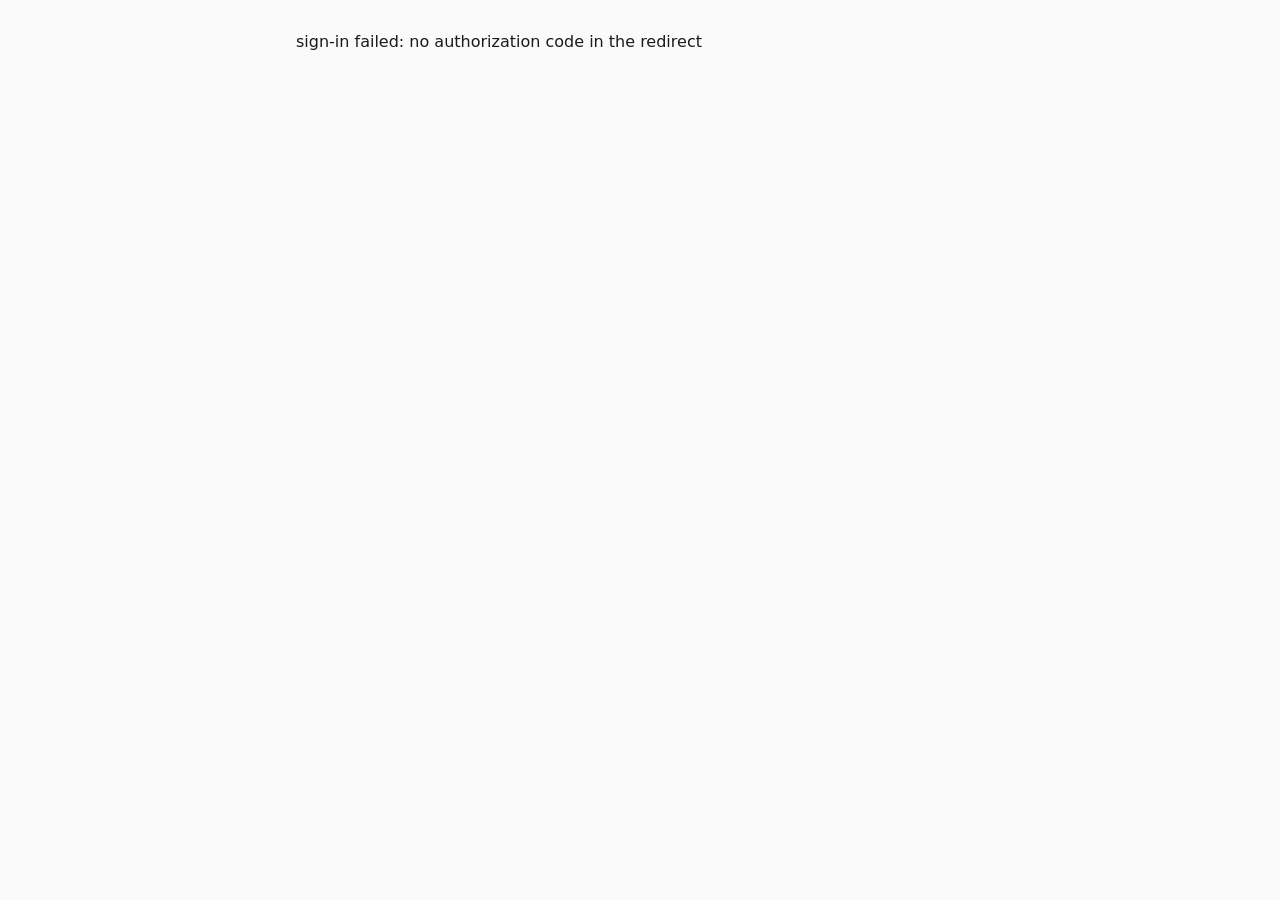
==== frontend/callback.html @ 47443b2b "feat: add a minimal vanilla-JS frontend with Cognito sign-in, upload, status, and plan editing" ====
<!DOCTYPE html>
<html lang="en">
<head>
  <meta charset="utf-8">
  <title>signing in...</title>
  <link rel="stylesheet" href="style.css">
</head>
<body>
  <main>
    <p id="callback-status">signing in...</p>
  </main>
  <script src="config.js"></script>
  <script src="auth.js"></script>
  <script>
    (async () => {
      const statusEl = document.getElementById("callback-status");
      try {
        await Auth.handleCallback();
        window.location.replace("index.html");
      } catch (err) {
        statusEl.textContent = "sign-in failed: " + err.message;
      }
    })();
  </script>
</body>
</html>
---- frontend/style.css ----
:root {
  color-scheme: light dark;
  --fg: #1a1a1a;
  --bg: #fafafa;
  --border: #ccc;
  --accent: #2a5adf;
}

@media (prefers-color-scheme: dark) {
  :root {
    --fg: #e8e8e8;
    --bg: #1a1a1a;
    --border: #444;
  }
}

* {
  box-sizing: border-box;
}

body {
  font-family: system-ui, sans-serif;
  color: var(--fg);
  background: var(--bg);
  max-width: 720px;
  margin: 0 auto;
  padding: 1rem;
}

header {
  display: flex;
  align-items: center;
  justify-content: space-between;
  border-bottom: 1px solid var(--border);
  padding-bottom: 0.5rem;
  margin-bottom: 1rem;
}

nav {
  display: flex;
  gap: 0.5rem;
  margin-bottom: 1rem;
}

form {
  display: flex;
  flex-direction: column;
  gap: 0.75rem;
  max-width: 400px;
}

label {
  display: flex;
  flex-direction: column;
  gap: 0.25rem;
  font-size: 0.9rem;
}

button {
  cursor: pointer;
  border: 1px solid var(--accent);
  background: transparent;
  color: var(--accent);
  border-radius: 4px;
  padding: 0.4rem 0.8rem;
}

button:hover {
  background: var(--accent);
  color: white;
}

table {
  width: 100%;
  border-collapse: collapse;
  margin-bottom: 1rem;
}

th, td {
  border: 1px solid var(--border);
  padding: 0.4rem;
  text-align: left;
  font-size: 0.85rem;
}

td input[type="number"] {
  width: 5rem;
}

video {
  max-width: 100%;
}

.banner {
  padding: 0.5rem;
  border-radius: 4px;
  margin: 0.5rem 0;
}

.banner.error {
  background: #fdecea;
  color: #9d1c1c;
  border: 1px solid #f3b6b0;
}

@media (prefers-color-scheme: dark) {
  .banner.error {
    background: #3a1616;
    color: #ff9b93;
    border-color: #6b2a24;
  }
}

ul#jobs-list {
  list-style: none;
  padding: 0;
  display: flex;
  flex-direction: column;
  gap: 0.4rem;
}

ul#jobs-list button {
  width: 100%;
  text-align: left;
}
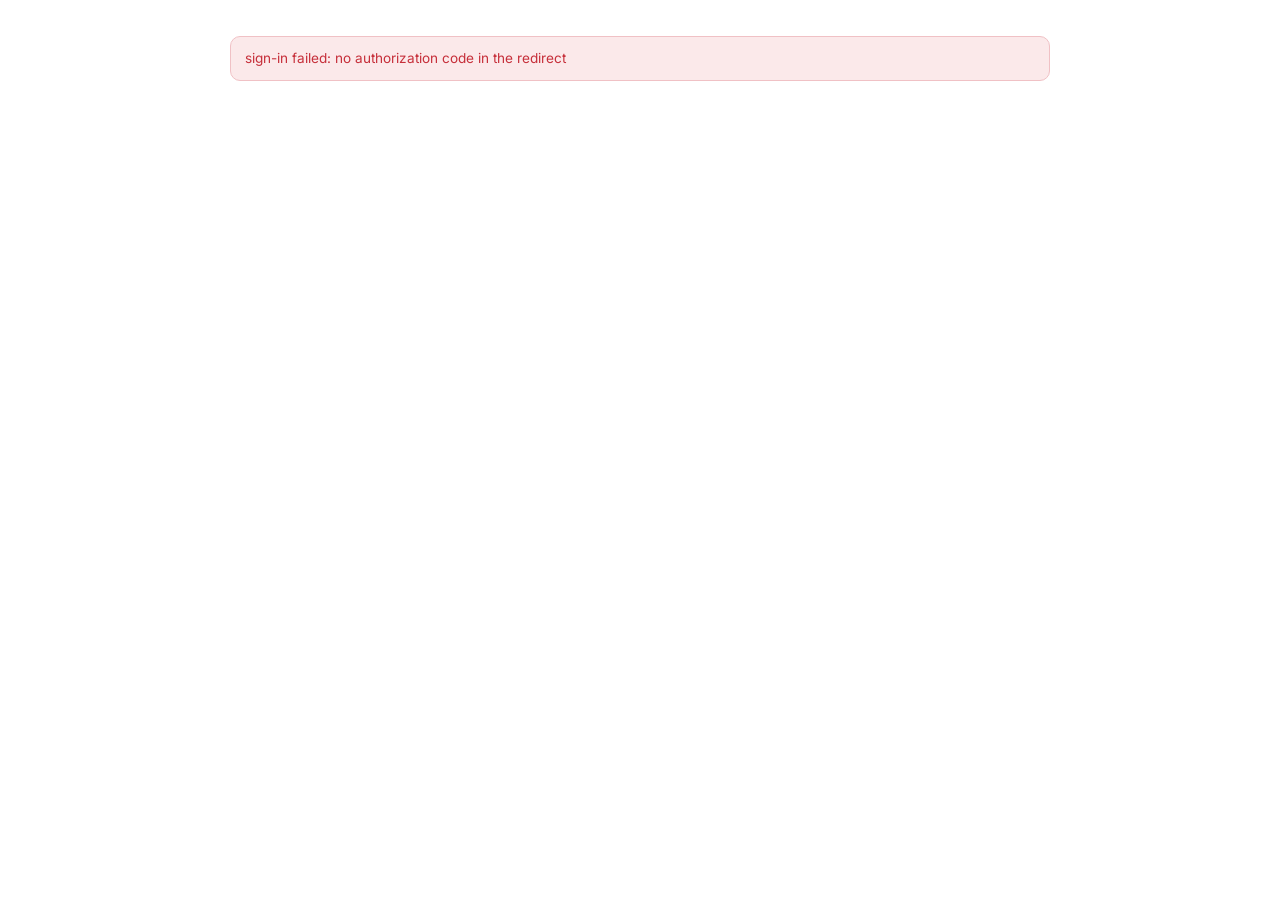
==== commit 458b59bb: "feat: redesign frontend with a light, rounded, purple visual style" ====
--- a/frontend/callback.html
+++ b/frontend/callback.html
@@ -2,13 +2,19 @@
 <html lang="en">
 <head>
   <meta charset="utf-8">
+  <meta name="viewport" content="width=device-width, initial-scale=1">
   <title>signing in...</title>
+  <link rel="preconnect" href="https://fonts.googleapis.com">
+  <link rel="preconnect" href="https://fonts.gstatic.com" crossorigin>
+  <link href="https://fonts.googleapis.com/css2?family=Inter:wght@400;500;600;700;800&display=swap" rel="stylesheet">
   <link rel="stylesheet" href="style.css">
 </head>
 <body>
+  <div class="page">
   <main>
-    <p id="callback-status">signing in...</p>
+    <p id="callback-status" class="eyebrow">signing in&hellip;</p>
   </main>
+  </div>
   <script src="config.js"></script>
   <script src="auth.js"></script>
   <script>
@@ -18,6 +24,7 @@
         await Auth.handleCallback();
         window.location.replace("index.html");
       } catch (err) {
+        statusEl.className = "banner error";
         statusEl.textContent = "sign-in failed: " + err.message;
       }
     })();
--- a/frontend/style.css
+++ b/frontend/style.css
@@ -1,16 +1,61 @@
 :root {
   color-scheme: light dark;
-  --fg: #1a1a1a;
-  --bg: #fafafa;
-  --border: #ccc;
-  --accent: #2a5adf;
+
+  --bg: #ffffff;
+  --bg-soft: #f6f5fc;
+  --surface: #ffffff;
+  --surface-2: #f3f1fb;
+  --border: #e4e1f4;
+  --fg: #171325;
+  --fg-muted: #635d7a;
+  --heading: #372a86;
+
+  --accent: #6c47ff;
+  --accent-hover: #5a35eb;
+  --accent-fg: #ffffff;
+  --accent-bg: #efe9ff;
+
+  --danger: #c62f3a;
+  --danger-bg: #fbe9ea;
+  --danger-border: #f0c1c5;
+  --ok: #1c7a4d;
+  --ok-bg: #e5f4ec;
+
+  --font-ui: "Inter", system-ui, sans-serif;
+
+  --radius-sm: 10px;
+  --radius: 14px;
+  --radius-lg: 22px;
+  --radius-pill: 999px;
+
+  --shadow-sm: 0 1px 2px rgba(23, 19, 37, 0.06);
+  --shadow-md: 0 12px 28px -12px rgba(60, 40, 140, 0.18);
 }
 
 @media (prefers-color-scheme: dark) {
   :root {
-    --fg: #e8e8e8;
-    --bg: #1a1a1a;
-    --border: #444;
+    --bg: #0f0c1c;
+    --bg-soft: #150f28;
+    --surface: #191331;
+    --surface-2: #211a3d;
+    --border: #332a55;
+    --fg: #f1eefc;
+    --fg-muted: #a89fc9;
+    --heading: #c3b3ff;
+
+    --accent: #8c6bff;
+    --accent-hover: #a186ff;
+    --accent-fg: #100c1f;
+    --accent-bg: #251c48;
+
+    --danger: #ff7b74;
+    --danger-bg: #3a1a1e;
+    --danger-border: #5c2b2f;
+    --ok: #6bd39a;
+    --ok-bg: #123023;
+
+    --shadow-sm: 0 1px 2px rgba(0, 0, 0, 0.3);
+    --shadow-md: 0 16px 32px -14px rgba(0, 0, 0, 0.55);
   }
 }
 
@@ -18,108 +63,599 @@
   box-sizing: border-box;
 }
 
+[hidden] {
+  display: none !important;
+}
+
+html {
+  -webkit-text-size-adjust: 100%;
+}
+
 body {
-  font-family: system-ui, sans-serif;
+  margin: 0;
+  font-family: var(--font-ui);
+  font-size: 15px;
+  line-height: 1.55;
   color: var(--fg);
   background: var(--bg);
-  max-width: 720px;
+}
+
+@media (prefers-reduced-motion: no-preference) {
+  * {
+    transition: background-color 120ms ease, border-color 120ms ease, color 120ms ease, box-shadow 120ms ease, transform 120ms ease;
+  }
+}
+
+.page {
+  max-width: 860px;
   margin: 0 auto;
-  padding: 1rem;
-}
+  padding: 1.5rem 1.25rem 5rem;
+}
+
+a {
+  color: var(--accent);
+}
+
+/* -- header -- */
 
 header {
   display: flex;
+  flex-wrap: wrap;
   align-items: center;
   justify-content: space-between;
-  border-bottom: 1px solid var(--border);
-  padding-bottom: 0.5rem;
-  margin-bottom: 1rem;
-}
-
-nav {
-  display: flex;
-  gap: 0.5rem;
-  margin-bottom: 1rem;
-}
-
-form {
-  display: flex;
-  flex-direction: column;
-  gap: 0.75rem;
-  max-width: 400px;
-}
-
-label {
-  display: flex;
-  flex-direction: column;
-  gap: 0.25rem;
-  font-size: 0.9rem;
-}
+  gap: 0.5rem 1rem;
+  padding: 0.5rem 0 1.5rem;
+}
+
+.brand {
+  display: flex;
+  align-items: center;
+  gap: 0.55rem;
+}
+
+.brand-mark {
+  display: inline-flex;
+  align-items: center;
+  justify-content: center;
+  width: 30px;
+  height: 30px;
+  border-radius: 9px;
+  background: linear-gradient(135deg, var(--accent), var(--accent-hover));
+  box-shadow: var(--shadow-sm);
+}
+
+header h1 {
+  margin: 0;
+  font-size: 1.15rem;
+  font-weight: 800;
+  letter-spacing: -0.01em;
+  color: var(--fg);
+}
+
+#account-bar {
+  display: flex;
+  align-items: center;
+  gap: 0.85rem;
+  font-size: 0.85rem;
+  color: var(--fg-muted);
+  white-space: nowrap;
+}
+
+/* -- section labels -- */
+
+.section-label {
+  margin: 0 0 1.25rem;
+  font-size: 0.75rem;
+  font-weight: 700;
+  letter-spacing: 0.09em;
+  text-transform: uppercase;
+  color: var(--fg-muted);
+}
+
+.eyebrow {
+  display: inline-block;
+  font-size: 0.75rem;
+  font-weight: 700;
+  letter-spacing: 0.09em;
+  text-transform: uppercase;
+  color: var(--accent);
+  margin-bottom: 0.5rem;
+}
+
+/* -- hero -- */
+
+#signed-out-view {
+  padding-bottom: 2rem;
+}
+
+.hero {
+  text-align: center;
+  max-width: 640px;
+  margin: 0 auto;
+  padding: 3.5rem 1rem 4rem;
+  border-radius: var(--radius-lg);
+  background:
+    radial-gradient(ellipse 70% 60% at 50% 0%, color-mix(in srgb, var(--accent) 16%, transparent), transparent 70%),
+    var(--bg-soft);
+}
+
+.hero-heading {
+  margin: 0 0 1.1rem;
+  font-size: clamp(2rem, 5vw, 2.9rem);
+  font-weight: 800;
+  letter-spacing: -0.02em;
+  line-height: 1.12;
+  color: var(--heading);
+  text-wrap: balance;
+}
+
+.hero .lede {
+  max-width: 46ch;
+  margin: 0 auto 2rem;
+  font-size: 1.05rem;
+  color: var(--fg-muted);
+}
+
+/* -- buttons -- */
 
 button {
   cursor: pointer;
-  border: 1px solid var(--accent);
+  font-family: var(--font-ui);
+  border: 1px solid var(--border);
+  background: var(--surface);
+  color: var(--fg);
+  border-radius: var(--radius-pill);
+  padding: 0.6rem 1.15rem;
+  font-size: 0.88rem;
+  font-weight: 600;
+}
+
+button:hover {
+  border-color: var(--accent);
+}
+
+button:focus-visible,
+input:focus-visible,
+select:focus-visible,
+textarea:focus-visible,
+a:focus-visible {
+  outline: 2px solid var(--accent);
+  outline-offset: 2px;
+}
+
+.btn-primary {
+  border-color: var(--accent);
+  background: var(--accent);
+  color: var(--accent-fg);
+  box-shadow: var(--shadow-sm);
+}
+
+.btn-primary:hover {
+  background: var(--accent-hover);
+  border-color: var(--accent-hover);
+}
+
+.btn-large {
+  padding: 0.85rem 2rem;
+  font-size: 0.95rem;
+}
+
+.btn-ghost {
+  border-color: transparent;
   background: transparent;
+  color: var(--fg-muted);
+}
+
+.btn-ghost:hover {
+  border-color: var(--border);
+  color: var(--fg);
+}
+
+.btn-remove {
+  border-color: transparent;
+  background: transparent;
+  color: var(--fg-muted);
+  font-size: 0.78rem;
+  padding: 0.3rem 0.6rem;
+}
+
+.btn-remove:hover {
+  border-color: var(--danger-border);
+  color: var(--danger);
+}
+
+/* -- how it works -- */
+
+.how-it-works {
+  list-style: none;
+  margin: 3rem 0 0;
+  padding: 0;
+  display: grid;
+  grid-template-columns: repeat(auto-fit, minmax(210px, 1fr));
+  gap: 1rem;
+}
+
+.step-card {
+  padding: 1.5rem;
+  border: 1px solid var(--border);
+  border-radius: var(--radius);
+  background: var(--surface);
+}
+
+.step-num {
+  display: inline-flex;
+  align-items: center;
+  justify-content: center;
+  width: 28px;
+  height: 28px;
+  border-radius: 50%;
+  background: var(--accent-bg);
   color: var(--accent);
-  border-radius: 4px;
-  padding: 0.4rem 0.8rem;
-}
-
-button:hover {
+  font-weight: 700;
+  font-size: 0.85rem;
+  margin-bottom: 0.9rem;
+}
+
+.step-card h3 {
+  margin: 0 0 0.4rem;
+  font-size: 0.95rem;
+  font-weight: 700;
+  color: var(--fg);
+}
+
+.step-card p {
+  margin: 0;
+  font-size: 0.88rem;
+  color: var(--fg-muted);
+}
+
+/* -- capability grid -- */
+
+.capability-grid {
+  margin-top: 3.5rem;
+}
+
+.cap-cards {
+  display: grid;
+  grid-template-columns: repeat(auto-fit, minmax(190px, 1fr));
+  gap: 1rem;
+}
+
+.cap-card {
+  padding: 1.25rem;
+  border-radius: var(--radius);
+  background: var(--surface-2);
+}
+
+.cap-icon {
+  display: inline-flex;
+  align-items: center;
+  justify-content: center;
+  width: 38px;
+  height: 38px;
+  border-radius: var(--radius-sm);
+  margin-bottom: 0.85rem;
+  color: var(--accent);
+  background: var(--accent-bg);
+}
+
+.cap-card h4 {
+  margin: 0 0 0.3rem;
+  font-size: 0.9rem;
+  font-weight: 700;
+  color: var(--fg);
+}
+
+.cap-card p {
+  margin: 0;
+  font-size: 0.84rem;
+  color: var(--fg-muted);
+}
+
+/* -- nav tabs -- */
+
+nav {
+  display: flex;
+  gap: 0.5rem;
+  margin-bottom: 2rem;
+}
+
+nav button {
+  border-color: transparent;
+  background: transparent;
+  color: var(--fg-muted);
+  padding: 0.55rem 1rem;
+}
+
+nav button:hover {
+  color: var(--fg);
+  background: var(--surface-2);
+  border-color: transparent;
+}
+
+/* -- forms -- */
+
+form {
+  display: flex;
+  flex-direction: column;
+  gap: 1.1rem;
+  max-width: 440px;
+}
+
+label {
+  display: flex;
+  flex-direction: column;
+  gap: 0.4rem;
+  font-size: 0.85rem;
+  color: var(--fg-muted);
+}
+
+input,
+select,
+textarea {
+  font-family: var(--font-ui);
+  font-size: 0.9rem;
+  color: var(--fg);
+  background: var(--surface);
+  border: 1px solid var(--border);
+  border-radius: var(--radius-sm);
+  padding: 0.6rem 0.75rem;
+}
+
+input:focus-visible,
+select:focus-visible,
+textarea:focus-visible {
+  outline: none;
+  border-color: var(--accent);
+  box-shadow: 0 0 0 3px var(--accent-bg);
+}
+
+textarea {
+  resize: vertical;
+}
+
+.checkbox-label {
+  flex-direction: row;
+  align-items: center;
+  gap: 0.5rem;
+}
+
+input[type="checkbox"] {
+  width: auto;
+  accent-color: var(--accent);
+}
+
+/* -- banners -- */
+
+.banner {
+  padding: 0.7rem 0.9rem;
+  border-radius: var(--radius-sm);
+  margin: 0.75rem 0;
+  font-size: 0.85rem;
+}
+
+.banner.error {
+  background: var(--danger-bg);
+  color: var(--danger);
+  border: 1px solid var(--danger-border);
+}
+
+/* -- upload progress -- */
+
+#upload-progress-list {
+  list-style: none;
+  margin: 1rem 0;
+  padding: 0;
+  display: flex;
+  flex-direction: column;
+  gap: 0.6rem;
+  font-size: 0.82rem;
+}
+
+#upload-progress-list li {
+  display: flex;
+  align-items: center;
+  gap: 0.6rem;
+}
+
+#upload-progress-list li > span:first-child {
+  flex: 1 1 auto;
+  overflow: hidden;
+  text-overflow: ellipsis;
+  white-space: nowrap;
+  color: var(--fg-muted);
+}
+
+#upload-progress-list li > span:last-child {
+  flex: 0 0 3.2em;
+  text-align: right;
+  font-variant-numeric: tabular-nums;
+}
+
+progress {
+  flex: 1 1 auto;
+  width: 100%;
+  height: 6px;
+  accent-color: var(--accent);
+  border: none;
+  border-radius: var(--radius-pill);
+  background: var(--surface-2);
+  overflow: hidden;
+}
+
+progress::-webkit-progress-bar {
+  background: var(--surface-2);
+  border-radius: var(--radius-pill);
+}
+
+progress::-webkit-progress-value {
   background: var(--accent);
-  color: white;
+  border-radius: var(--radius-pill);
+}
+
+/* -- job list -- */
+
+ul#jobs-list {
+  list-style: none;
+  padding: 0;
+  margin: 0;
+  display: flex;
+  flex-direction: column;
+  gap: 0.6rem;
+}
+
+.job-row {
+  width: 100%;
+  display: flex;
+  align-items: center;
+  gap: 0.9rem;
+  border: 1px solid var(--border);
+  border-radius: var(--radius);
+  background: var(--surface);
+  padding: 0.85rem 1.1rem;
+  text-align: left;
+  font-weight: 400;
+}
+
+.job-row:hover {
+  border-color: var(--accent);
+  box-shadow: var(--shadow-sm);
+}
+
+.job-row .job-id {
+  font-size: 0.85rem;
+  flex: 1 1 auto;
+  overflow: hidden;
+  text-overflow: ellipsis;
+  white-space: nowrap;
+  color: var(--fg);
+}
+
+.job-row .job-date {
+  font-size: 0.78rem;
+  color: var(--fg-muted);
+  flex: 0 0 auto;
+}
+
+/* -- status tags: soft pill badges, colored by state -- */
+
+.status-tag {
+  display: inline-flex;
+  align-items: center;
+  gap: 0.4rem;
+  padding: 0.3rem 0.75rem;
+  border-radius: var(--radius-pill);
+  background: var(--accent-bg);
+  color: var(--accent);
+  font-size: 0.78rem;
+  font-weight: 700;
+}
+
+.status-tag::before {
+  content: "";
+  width: 6px;
+  height: 6px;
+  border-radius: 50%;
+  background: currentColor;
+}
+
+.status-tag::after {
+  content: attr(data-status);
+}
+
+.status-tag[data-status="DONE"] {
+  background: var(--ok-bg);
+  color: var(--ok);
+}
+
+.status-tag[data-status="FAILED"] {
+  background: var(--danger-bg);
+  color: var(--danger);
+}
+
+#status-sources {
+  font-size: 0.82rem;
+  color: var(--fg-muted);
+}
+
+/* -- status / plan view -- */
+
+.job-heading {
+  display: flex;
+  align-items: baseline;
+  gap: 0.5rem;
+  font-size: 1.1rem;
+  font-weight: 700;
+  color: var(--fg);
+  margin: 1rem 0 1.25rem;
+}
+
+#status-job-id {
+  font-size: 0.85rem;
+  color: var(--fg-muted);
+  font-weight: 400;
+}
+
+#status-player {
+  margin-top: 1.5rem;
+}
+
+#status-player video {
+  width: 100%;
+  max-width: 100%;
+  border-radius: var(--radius);
+  background: #000;
+}
+
+#status-player p {
+  font-size: 0.85rem;
+}
+
+/* -- plan editor -- */
+
+#plan-summary {
+  color: var(--fg-muted);
+  max-width: 60ch;
+}
+
+.table-card {
+  border: 1px solid var(--border);
+  border-radius: var(--radius);
+  overflow: hidden;
+  margin-bottom: 1.25rem;
 }
 
 table {
   width: 100%;
   border-collapse: collapse;
-  margin-bottom: 1rem;
-}
-
-th, td {
-  border: 1px solid var(--border);
-  padding: 0.4rem;
+  font-size: 0.82rem;
+}
+
+thead th {
   text-align: left;
-  font-size: 0.85rem;
+  font-size: 0.7rem;
+  font-weight: 700;
+  letter-spacing: 0.06em;
+  text-transform: uppercase;
+  color: var(--fg-muted);
+  background: var(--surface-2);
+  padding: 0.6rem 0.75rem;
+}
+
+td {
+  border-top: 1px solid var(--border);
+  padding: 0.5rem 0.75rem;
+  vertical-align: middle;
+}
+
+td:nth-child(2),
+td:nth-child(3),
+td:nth-child(4) {
+  font-variant-numeric: tabular-nums;
 }
 
 td input[type="number"] {
-  width: 5rem;
-}
-
-video {
-  max-width: 100%;
-}
-
-.banner {
-  padding: 0.5rem;
-  border-radius: 4px;
-  margin: 0.5rem 0;
-}
-
-.banner.error {
-  background: #fdecea;
-  color: #9d1c1c;
-  border: 1px solid #f3b6b0;
-}
-
-@media (prefers-color-scheme: dark) {
-  .banner.error {
-    background: #3a1616;
-    color: #ff9b93;
-    border-color: #6b2a24;
-  }
-}
-
-ul#jobs-list {
-  list-style: none;
-  padding: 0;
-  display: flex;
-  flex-direction: column;
-  gap: 0.4rem;
-}
-
-ul#jobs-list button {
-  width: 100%;
-  text-align: left;
-}
+  width: 4.5rem;
+  padding: 0.35rem 0.5rem;
+  border-radius: var(--radius-sm);
+}
